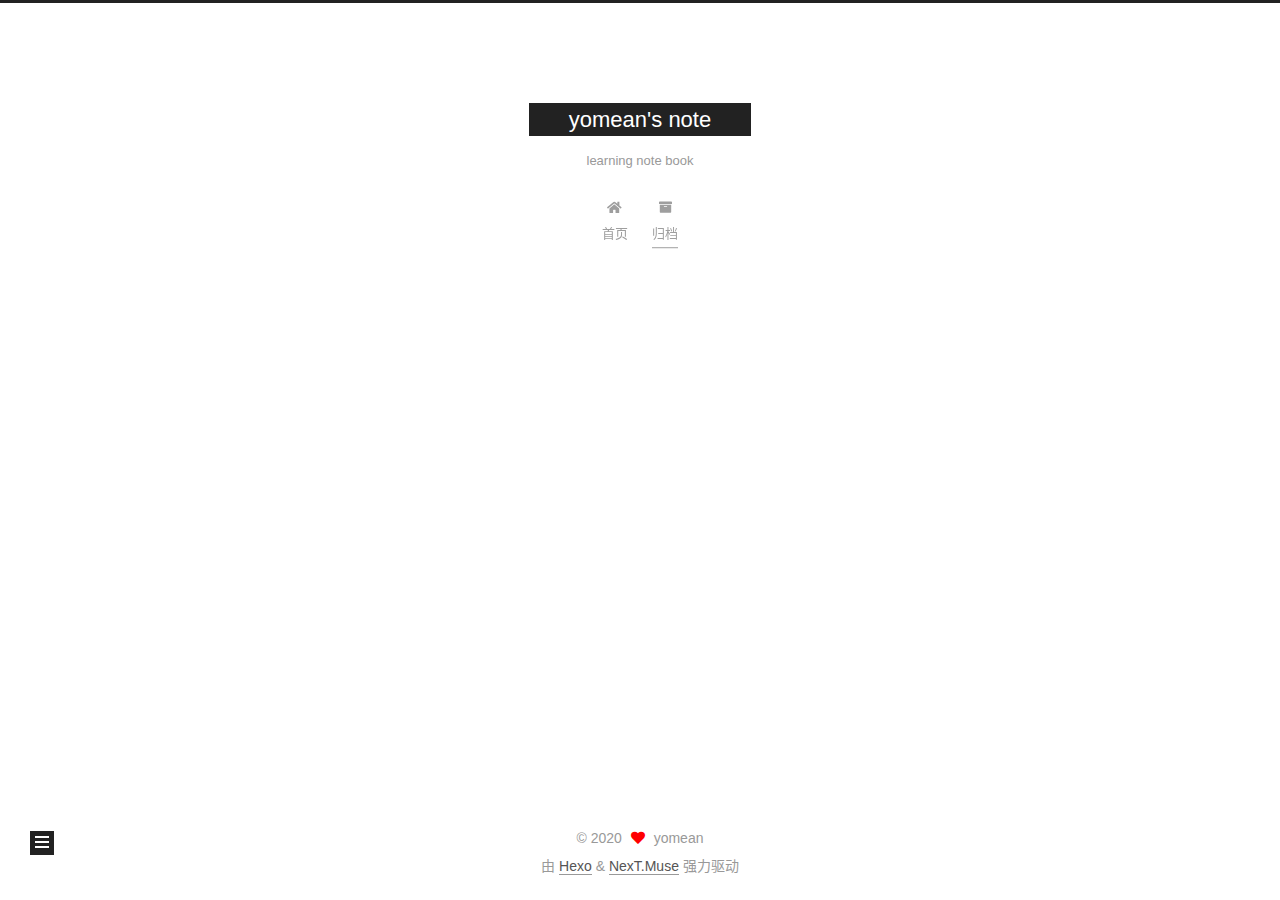
==== archives/index.html @ 5e6baf90 "Site updated: 2020-10-29 10:25:37" ====
<!DOCTYPE html>
<html lang="zh-CN">
<head>
  <meta charset="UTF-8">
<meta name="viewport" content="width=device-width, initial-scale=1, maximum-scale=2">
<meta name="theme-color" content="#222">
<meta name="generator" content="Hexo 5.2.0">
  <link rel="apple-touch-icon" sizes="180x180" href="/images/apple-touch-icon-next.png">
  <link rel="icon" type="image/png" sizes="32x32" href="/images/favicon-32x32-next.png">
  <link rel="icon" type="image/png" sizes="16x16" href="/images/favicon-16x16-next.png">
  <link rel="mask-icon" href="/images/logo.svg" color="#222">

<link rel="stylesheet" href="/css/main.css">


<link rel="stylesheet" href="/lib/font-awesome/css/all.min.css">

<script id="hexo-configurations">
    var NexT = window.NexT || {};
    var CONFIG = {"hostname":"example.com","root":"/","scheme":"Muse","version":"7.8.0","exturl":false,"sidebar":{"position":"left","display":"post","padding":18,"offset":12,"onmobile":false},"copycode":{"enable":false,"show_result":false,"style":null},"back2top":{"enable":true,"sidebar":false,"scrollpercent":false},"bookmark":{"enable":false,"color":"#222","save":"auto"},"fancybox":false,"mediumzoom":false,"lazyload":false,"pangu":false,"comments":{"style":"tabs","active":null,"storage":true,"lazyload":false,"nav":null},"algolia":{"hits":{"per_page":10},"labels":{"input_placeholder":"Search for Posts","hits_empty":"We didn't find any results for the search: ${query}","hits_stats":"${hits} results found in ${time} ms"}},"localsearch":{"enable":false,"trigger":"auto","top_n_per_article":1,"unescape":false,"preload":false},"motion":{"enable":true,"async":false,"transition":{"post_block":"fadeIn","post_header":"slideDownIn","post_body":"slideDownIn","coll_header":"slideLeftIn","sidebar":"slideUpIn"}}};
  </script>

  <meta name="description" content="recoding">
<meta property="og:type" content="website">
<meta property="og:title" content="yomean&#39;s note">
<meta property="og:url" content="http://example.com/archives/index.html">
<meta property="og:site_name" content="yomean&#39;s note">
<meta property="og:description" content="recoding">
<meta property="og:locale" content="zh_CN">
<meta property="article:author" content="yomean">
<meta property="article:tag" content="java,sql,javascript">
<meta name="twitter:card" content="summary">

<link rel="canonical" href="http://example.com/archives/">


<script id="page-configurations">
  // https://hexo.io/docs/variables.html
  CONFIG.page = {
    sidebar: "",
    isHome : false,
    isPost : false,
    lang   : 'zh-CN'
  };
</script>

  <title>归档 | yomean's note</title>
  






  <noscript>
  <style>
  .use-motion .brand,
  .use-motion .menu-item,
  .sidebar-inner,
  .use-motion .post-block,
  .use-motion .pagination,
  .use-motion .comments,
  .use-motion .post-header,
  .use-motion .post-body,
  .use-motion .collection-header { opacity: initial; }

  .use-motion .site-title,
  .use-motion .site-subtitle {
    opacity: initial;
    top: initial;
  }

  .use-motion .logo-line-before i { left: initial; }
  .use-motion .logo-line-after i { right: initial; }
  </style>
</noscript>

</head>

<body itemscope itemtype="http://schema.org/WebPage">
  <div class="container use-motion">
    <div class="headband"></div>

    <header class="header" itemscope itemtype="http://schema.org/WPHeader">
      <div class="header-inner"><div class="site-brand-container">
  <div class="site-nav-toggle">
    <div class="toggle" aria-label="切换导航栏">
      <span class="toggle-line toggle-line-first"></span>
      <span class="toggle-line toggle-line-middle"></span>
      <span class="toggle-line toggle-line-last"></span>
    </div>
  </div>

  <div class="site-meta">

    <a href="/" class="brand" rel="start">
      <span class="logo-line-before"><i></i></span>
      <h1 class="site-title">yomean's note</h1>
      <span class="logo-line-after"><i></i></span>
    </a>
      <p class="site-subtitle" itemprop="description">learning note book</p>
  </div>

  <div class="site-nav-right">
    <div class="toggle popup-trigger">
    </div>
  </div>
</div>




<nav class="site-nav">
  <ul id="menu" class="main-menu menu">
        <li class="menu-item menu-item-home">

    <a href="/" rel="section"><i class="fa fa-home fa-fw"></i>首页</a>

  </li>
        <li class="menu-item menu-item-archives">

    <a href="/archives/" rel="section"><i class="fa fa-archive fa-fw"></i>归档</a>

  </li>
  </ul>
</nav>




</div>
    </header>

    
  <div class="back-to-top">
    <i class="fa fa-arrow-up"></i>
    <span>0%</span>
  </div>


    <main class="main">
      <div class="main-inner">
        <div class="content-wrap">
          

          <div class="content archive">
            

  
  
  
  <div class="post-block">
    <div class="posts-collapse">
      <div class="collection-title">
        <span class="collection-header">嗯..! 目前共计 1 篇日志。 继续努力。</span>
      </div>

      
    <div class="collection-year">
      <span class="collection-header">2020</span>
    </div>

  <article itemscope itemtype="http://schema.org/Article">
    <header class="post-header">

      <div class="post-meta">
        <time itemprop="dateCreated"
              datetime="2020-10-29T10:00:12+08:00"
              content="2020-10-29">
          10-29
        </time>
      </div>

      <div class="post-title">
          <a class="post-title-link" href="/2020/10/29/hello-world/" itemprop="url">
            <span itemprop="name">Hello World</span>
          </a>
      </div>

    </header>
  </article>


    </div>
  </div>
  
  
  

  



          </div>
          

<script>
  window.addEventListener('tabs:register', () => {
    let { activeClass } = CONFIG.comments;
    if (CONFIG.comments.storage) {
      activeClass = localStorage.getItem('comments_active') || activeClass;
    }
    if (activeClass) {
      let activeTab = document.querySelector(`a[href="#comment-${activeClass}"]`);
      if (activeTab) {
        activeTab.click();
      }
    }
  });
  if (CONFIG.comments.storage) {
    window.addEventListener('tabs:click', event => {
      if (!event.target.matches('.tabs-comment .tab-content .tab-pane')) return;
      let commentClass = event.target.classList[1];
      localStorage.setItem('comments_active', commentClass);
    });
  }
</script>

        </div>
          
  
  <div class="toggle sidebar-toggle">
    <span class="toggle-line toggle-line-first"></span>
    <span class="toggle-line toggle-line-middle"></span>
    <span class="toggle-line toggle-line-last"></span>
  </div>

  <aside class="sidebar">
    <div class="sidebar-inner">

      <ul class="sidebar-nav motion-element">
        <li class="sidebar-nav-toc">
          文章目录
        </li>
        <li class="sidebar-nav-overview">
          站点概览
        </li>
      </ul>

      <!--noindex-->
      <div class="post-toc-wrap sidebar-panel">
      </div>
      <!--/noindex-->

      <div class="site-overview-wrap sidebar-panel">
        <div class="site-author motion-element" itemprop="author" itemscope itemtype="http://schema.org/Person">
  <p class="site-author-name" itemprop="name">yomean</p>
  <div class="site-description" itemprop="description">recoding</div>
</div>
<div class="site-state-wrap motion-element">
  <nav class="site-state">
      <div class="site-state-item site-state-posts">
          <a href="/archives/">
        
          <span class="site-state-item-count">1</span>
          <span class="site-state-item-name">日志</span>
        </a>
      </div>
  </nav>
</div>



      </div>

    </div>
  </aside>
  <div id="sidebar-dimmer"></div>


      </div>
    </main>

    <footer class="footer">
      <div class="footer-inner">
        

        

<div class="copyright">
  
  &copy; 
  <span itemprop="copyrightYear">2020</span>
  <span class="with-love">
    <i class="fa fa-heart"></i>
  </span>
  <span class="author" itemprop="copyrightHolder">yomean</span>
</div>
  <div class="powered-by">由 <a href="https://hexo.io/" class="theme-link" rel="noopener" target="_blank">Hexo</a> & <a href="https://muse.theme-next.org/" class="theme-link" rel="noopener" target="_blank">NexT.Muse</a> 强力驱动
  </div>

        








      </div>
    </footer>
  </div>

  
  <script src="/lib/anime.min.js"></script>
  <script src="/lib/velocity/velocity.min.js"></script>
  <script src="/lib/velocity/velocity.ui.min.js"></script>

<script src="/js/utils.js"></script>

<script src="/js/motion.js"></script>


<script src="/js/schemes/muse.js"></script>


<script src="/js/next-boot.js"></script>




  















  

  

</body>
</html>
---- css/main.css ----
:root {
  --body-bg-color: #fff;
  --content-bg-color: #fff;
  --card-bg-color: #f5f5f5;
  --text-color: #555;
  --blockquote-color: #666;
  --link-color: #555;
  --link-hover-color: #222;
  --brand-color: #fff;
  --brand-hover-color: #fff;
  --table-row-odd-bg-color: #f9f9f9;
  --table-row-hover-bg-color: #f5f5f5;
  --menu-item-bg-color: #f5f5f5;
  --btn-default-bg: #222;
  --btn-default-color: #fff;
  --btn-default-border-color: #222;
  --btn-default-hover-bg: #fff;
  --btn-default-hover-color: #222;
  --btn-default-hover-border-color: #222;
}
html {
  line-height: 1.15; /* 1 */
  -webkit-text-size-adjust: 100%; /* 2 */
}
body {
  margin: 0;
}
main {
  display: block;
}
h1 {
  font-size: 2em;
  margin: 0.67em 0;
}
hr {
  box-sizing: content-box; /* 1 */
  height: 0; /* 1 */
  overflow: visible; /* 2 */
}
pre {
  font-family: monospace, monospace; /* 1 */
  font-size: 1em; /* 2 */
}
a {
  background: transparent;
}
abbr[title] {
  border-bottom: none; /* 1 */
  text-decoration: underline; /* 2 */
  text-decoration: underline dotted; /* 2 */
}
b,
strong {
  font-weight: bolder;
}
code,
kbd,
samp {
  font-family: monospace, monospace; /* 1 */
  font-size: 1em; /* 2 */
}
small {
  font-size: 80%;
}
sub,
sup {
  font-size: 75%;
  line-height: 0;
  position: relative;
  vertical-align: baseline;
}
sub {
  bottom: -0.25em;
}
sup {
  top: -0.5em;
}
img {
  border-style: none;
}
button,
input,
optgroup,
select,
textarea {
  font-family: inherit; /* 1 */
  font-size: 100%; /* 1 */
  line-height: 1.15; /* 1 */
  margin: 0; /* 2 */
}
button,
input {
/* 1 */
  overflow: visible;
}
button,
select {
/* 1 */
  text-transform: none;
}
button,
[type='button'],
[type='reset'],
[type='submit'] {
  -webkit-appearance: button;
}
button::-moz-focus-inner,
[type='button']::-moz-focus-inner,
[type='reset']::-moz-focus-inner,
[type='submit']::-moz-focus-inner {
  border-style: none;
  padding: 0;
}
button:-moz-focusring,
[type='button']:-moz-focusring,
[type='reset']:-moz-focusring,
[type='submit']:-moz-focusring {
  outline: 1px dotted ButtonText;
}
fieldset {
  padding: 0.35em 0.75em 0.625em;
}
legend {
  box-sizing: border-box; /* 1 */
  color: inherit; /* 2 */
  display: table; /* 1 */
  max-width: 100%; /* 1 */
  padding: 0; /* 3 */
  white-space: normal; /* 1 */
}
progress {
  vertical-align: baseline;
}
textarea {
  overflow: auto;
}
[type='checkbox'],
[type='radio'] {
  box-sizing: border-box; /* 1 */
  padding: 0; /* 2 */
}
[type='number']::-webkit-inner-spin-button,
[type='number']::-webkit-outer-spin-button {
  height: auto;
}
[type='search'] {
  outline-offset: -2px; /* 2 */
  -webkit-appearance: textfield; /* 1 */
}
[type='search']::-webkit-search-decoration {
  -webkit-appearance: none;
}
::-webkit-file-upload-button {
  font: inherit; /* 2 */
  -webkit-appearance: button; /* 1 */
}
details {
  display: block;
}
summary {
  display: list-item;
}
template {
  display: none;
}
[hidden] {
  display: none;
}
::selection {
  background: #262a30;
  color: #eee;
}
html,
body {
  height: 100%;
}
body {
  background: var(--body-bg-color);
  color: var(--text-color);
  font-family: 'Lato', "PingFang SC", "Microsoft YaHei", sans-serif;
  font-size: 1em;
  line-height: 2;
}
@media (max-width: 991px) {
  body {
    padding-left: 0 !important;
    padding-right: 0 !important;
  }
}
h1,
h2,
h3,
h4,
h5,
h6 {
  font-family: 'Lato', "PingFang SC", "Microsoft YaHei", sans-serif;
  font-weight: bold;
  line-height: 1.5;
  margin: 20px 0 15px;
}
h1 {
  font-size: 1.5em;
}
h2 {
  font-size: 1.375em;
}
h3 {
  font-size: 1.25em;
}
h4 {
  font-size: 1.125em;
}
h5 {
  font-size: 1em;
}
h6 {
  font-size: 0.875em;
}
p {
  margin: 0 0 20px 0;
}
a,
span.exturl {
  border-bottom: 1px solid #999;
  color: var(--link-color);
  outline: 0;
  text-decoration: none;
  overflow-wrap: break-word;
  word-wrap: break-word;
  cursor: pointer;
}
a:hover,
span.exturl:hover {
  border-bottom-color: var(--link-hover-color);
  color: var(--link-hover-color);
}
iframe,
img,
video {
  display: block;
  margin-left: auto;
  margin-right: auto;
  max-width: 100%;
}
hr {
  background-image: repeating-linear-gradient(-45deg, #ddd, #ddd 4px, transparent 4px, transparent 8px);
  border: 0;
  height: 3px;
  margin: 40px 0;
}
blockquote {
  border-left: 4px solid #ddd;
  color: var(--blockquote-color);
  margin: 0;
  padding: 0 15px;
}
blockquote cite::before {
  content: '-';
  padding: 0 5px;
}
dt {
  font-weight: bold;
}
dd {
  margin: 0;
  padding: 0;
}
kbd {
  background-color: #f5f5f5;
  background-image: linear-gradient(#eee, #fff, #eee);
  border: 1px solid #ccc;
  border-radius: 0.2em;
  box-shadow: 0.1em 0.1em 0.2em rgba(0,0,0,0.1);
  color: #555;
  font-family: inherit;
  padding: 0.1em 0.3em;
  white-space: nowrap;
}
.table-container {
  overflow: auto;
}
table {
  border-collapse: collapse;
  border-spacing: 0;
  font-size: 0.875em;
  margin: 0 0 20px 0;
  width: 100%;
}
tbody tr:nth-of-type(odd) {
  background: var(--table-row-odd-bg-color);
}
tbody tr:hover {
  background: var(--table-row-hover-bg-color);
}
caption,
th,
td {
  font-weight: normal;
  padding: 8px;
  vertical-align: middle;
}
th,
td {
  border: 1px solid #ddd;
  border-bottom: 3px solid #ddd;
}
th {
  font-weight: 700;
  padding-bottom: 10px;
}
td {
  border-bottom-width: 1px;
}
.btn {
  background: var(--btn-default-bg);
  border: 2px solid var(--btn-default-border-color);
  border-radius: 0;
  color: var(--btn-default-color);
  display: inline-block;
  font-size: 0.875em;
  line-height: 2;
  padding: 0 20px;
  text-decoration: none;
  transition-property: background-color;
  transition-delay: 0s;
  transition-duration: 0.2s;
  transition-timing-function: ease-in-out;
}
.btn:hover {
  background: var(--btn-default-hover-bg);
  border-color: var(--btn-default-hover-border-color);
  color: var(--btn-default-hover-color);
}
.btn + .btn {
  margin: 0 0 8px 8px;
}
.btn .fa-fw {
  text-align: left;
  width: 1.285714285714286em;
}
.toggle {
  line-height: 0;
}
.toggle .toggle-line {
  background: #fff;
  display: inline-block;
  height: 2px;
  left: 0;
  position: relative;
  top: 0;
  transition: all 0.4s;
  vertical-align: top;
  width: 100%;
}
.toggle .toggle-line:not(:first-child) {
  margin-top: 3px;
}
.toggle.toggle-arrow .toggle-line-first {
  left: 50%;
  top: 2px;
  transform: rotate(45deg);
  width: 50%;
}
.toggle.toggle-arrow .toggle-line-middle {
  left: 2px;
  width: 90%;
}
.toggle.toggle-arrow .toggle-line-last {
  left: 50%;
  top: -2px;
  transform: rotate(-45deg);
  width: 50%;
}
.toggle.toggle-close .toggle-line-first {
  transform: rotate(-45deg);
  top: 5px;
}
.toggle.toggle-close .toggle-line-middle {
  opacity: 0;
}
.toggle.toggle-close .toggle-line-last {
  transform: rotate(45deg);
  top: -5px;
}
.highlight,
pre {
  background: #f7f7f7;
  color: #4d4d4c;
  line-height: 1.6;
  margin: 0 auto 20px;
}
pre,
code {
  font-family: consolas, Menlo, monospace, "PingFang SC", "Microsoft YaHei";
}
code {
  background: #eee;
  border-radius: 3px;
  color: #555;
  padding: 2px 4px;
  overflow-wrap: break-word;
  word-wrap: break-word;
}
.highlight *::selection {
  background: #d6d6d6;
}
.highlight pre {
  border: 0;
  margin: 0;
  padding: 10px 0;
}
.highlight table {
  border: 0;
  margin: 0;
  width: auto;
}
.highlight td {
  border: 0;
  padding: 0;
}
.highlight figcaption {
  background: #eff2f3;
  color: #4d4d4c;
  display: flex;
  font-size: 0.875em;
  justify-content: space-between;
  line-height: 1.2;
  padding: 0.5em;
}
.highlight figcaption a {
  color: #4d4d4c;
}
.highlight figcaption a:hover {
  border-bottom-color: #4d4d4c;
}
.highlight .gutter {
  -moz-user-select: none;
  -ms-user-select: none;
  -webkit-user-select: none;
  user-select: none;
}
.highlight .gutter pre {
  background: #eff2f3;
  color: #869194;
  padding-left: 10px;
  padding-right: 10px;
  text-align: right;
}
.highlight .code pre {
  background: #f7f7f7;
  padding-left: 10px;
  width: 100%;
}
.gist table {
  width: auto;
}
.gist table td {
  border: 0;
}
pre {
  overflow: auto;
  padding: 10px;
}
pre code {
  background: none;
  color: #4d4d4c;
  font-size: 0.875em;
  padding: 0;
  text-shadow: none;
}
pre .deletion {
  background: #fdd;
}
pre .addition {
  background: #dfd;
}
pre .meta {
  color: #eab700;
  -moz-user-select: none;
  -ms-user-select: none;
  -webkit-user-select: none;
  user-select: none;
}
pre .comment {
  color: #8e908c;
}
pre .variable,
pre .attribute,
pre .tag,
pre .name,
pre .regexp,
pre .ruby .constant,
pre .xml .tag .title,
pre .xml .pi,
pre .xml .doctype,
pre .html .doctype,
pre .css .id,
pre .css .class,
pre .css .pseudo {
  color: #c82829;
}
pre .number,
pre .preprocessor,
pre .built_in,
pre .builtin-name,
pre .literal,
pre .params,
pre .constant,
pre .command {
  color: #f5871f;
}
pre .ruby .class .title,
pre .css .rules .attribute,
pre .string,
pre .symbol,
pre .value,
pre .inheritance,
pre .header,
pre .ruby .symbol,
pre .xml .cdata,
pre .special,
pre .formula {
  color: #718c00;
}
pre .title,
pre .css .hexcolor {
  color: #3e999f;
}
pre .function,
pre .python .decorator,
pre .python .title,
pre .ruby .function .title,
pre .ruby .title .keyword,
pre .perl .sub,
pre .javascript .title,
pre .coffeescript .title {
  color: #4271ae;
}
pre .keyword,
pre .javascript .function {
  color: #8959a8;
}
.blockquote-center {
  border-left: none;
  margin: 40px 0;
  padding: 0;
  position: relative;
  text-align: center;
}
.blockquote-center .fa {
  display: block;
  opacity: 0.6;
  position: absolute;
  width: 100%;
}
.blockquote-center .fa-quote-left {
  border-top: 1px solid #ccc;
  text-align: left;
  top: -20px;
}
.blockquote-center .fa-quote-right {
  border-bottom: 1px solid #ccc;
  text-align: right;
  bottom: -20px;
}
.blockquote-center p,
.blockquote-center div {
  text-align: center;
}
.post-body .group-picture img {
  margin: 0 auto;
  padding: 0 3px;
}
.group-picture-row {
  margin-bottom: 6px;
  overflow: hidden;
}
.group-picture-column {
  float: left;
  margin-bottom: 10px;
}
.post-body .label {
  color: #555;
  display: inline;
  padding: 0 2px;
}
.post-body .label.default {
  background: #f0f0f0;
}
.post-body .label.primary {
  background: #efe6f7;
}
.post-body .label.info {
  background: #e5f2f8;
}
.post-body .label.success {
  background: #e7f4e9;
}
.post-body .label.warning {
  background: #fcf6e1;
}
.post-body .label.danger {
  background: #fae8eb;
}
.post-body .tabs {
  margin-bottom: 20px;
}
.post-body .tabs,
.tabs-comment {
  display: block;
  padding-top: 10px;
  position: relative;
}
.post-body .tabs ul.nav-tabs,
.tabs-comment ul.nav-tabs {
  display: flex;
  flex-wrap: wrap;
  margin: 0;
  margin-bottom: -1px;
  padding: 0;
}
@media (max-width: 413px) {
  .post-body .tabs ul.nav-tabs,
  .tabs-comment ul.nav-tabs {
    display: block;
    margin-bottom: 5px;
  }
}
.post-body .tabs ul.nav-tabs li.tab,
.tabs-comment ul.nav-tabs li.tab {
  border-bottom: 1px solid #ddd;
  border-left: 1px solid transparent;
  border-right: 1px solid transparent;
  border-top: 3px solid transparent;
  flex-grow: 1;
  list-style-type: none;
  border-radius: 0 0 0 0;
}
@media (max-width: 413px) {
  .post-body .tabs ul.nav-tabs li.tab,
  .tabs-comment ul.nav-tabs li.tab {
    border-bottom: 1px solid transparent;
    border-left: 3px solid transparent;
    border-right: 1px solid transparent;
    border-top: 1px solid transparent;
  }
}
@media (max-width: 413px) {
  .post-body .tabs ul.nav-tabs li.tab,
  .tabs-comment ul.nav-tabs li.tab {
    border-radius: 0;
  }
}
.post-body .tabs ul.nav-tabs li.tab a,
.tabs-comment ul.nav-tabs li.tab a {
  border-bottom: initial;
  display: block;
  line-height: 1.8;
  outline: 0;
  padding: 0.25em 0.75em;
  text-align: center;
  transition-delay: 0s;
  transition-duration: 0.2s;
  transition-timing-function: ease-out;
}
.post-body .tabs ul.nav-tabs li.tab a i,
.tabs-comment ul.nav-tabs li.tab a i {
  width: 1.285714285714286em;
}
.post-body .tabs ul.nav-tabs li.tab.active,
.tabs-comment ul.nav-tabs li.tab.active {
  border-bottom: 1px solid transparent;
  border-left: 1px solid #ddd;
  border-right: 1px solid #ddd;
  border-top: 3px solid #fc6423;
}
@media (max-width: 413px) {
  .post-body .tabs ul.nav-tabs li.tab.active,
  .tabs-comment ul.nav-tabs li.tab.active {
    border-bottom: 1px solid #ddd;
    border-left: 3px solid #fc6423;
    border-right: 1px solid #ddd;
    border-top: 1px solid #ddd;
  }
}
.post-body .tabs ul.nav-tabs li.tab.active a,
.tabs-comment ul.nav-tabs li.tab.active a {
  color: var(--link-color);
  cursor: default;
}
.post-body .tabs .tab-content .tab-pane,
.tabs-comment .tab-content .tab-pane {
  border: 1px solid #ddd;
  border-top: 0;
  padding: 20px 20px 0 20px;
  border-radius: 0;
}
.post-body .tabs .tab-content .tab-pane:not(.active),
.tabs-comment .tab-content .tab-pane:not(.active) {
  display: none;
}
.post-body .tabs .tab-content .tab-pane.active,
.tabs-comment .tab-content .tab-pane.active {
  display: block;
}
.post-body .tabs .tab-content .tab-pane.active:nth-of-type(1),
.tabs-comment .tab-content .tab-pane.active:nth-of-type(1) {
  border-radius: 0 0 0 0;
}
@media (max-width: 413px) {
  .post-body .tabs .tab-content .tab-pane.active:nth-of-type(1),
  .tabs-comment .tab-content .tab-pane.active:nth-of-type(1) {
    border-radius: 0;
  }
}
.post-body .note {
  border-radius: 3px;
  margin-bottom: 20px;
  padding: 1em;
  position: relative;
  border: 1px solid #eee;
  border-left-width: 5px;
}
.post-body .note h2,
.post-body .note h3,
.post-body .note h4,
.post-body .note h5,
.post-body .note h6 {
  margin-top: 0;
  border-bottom: initial;
  margin-bottom: 0;
  padding-top: 0;
}
.post-body .note p:first-child,
.post-body .note ul:first-child,
.post-body .note ol:first-child,
.post-body .note table:first-child,
.post-body .note pre:first-child,
.post-body .note blockquote:first-child,
.post-body .note img:first-child {
  margin-top: 0;
}
.post-body .note p:last-child,
.post-body .note ul:last-child,
.post-body .note ol:last-child,
.post-body .note table:last-child,
.post-body .note pre:last-child,
.post-body .note blockquote:last-child,
.post-body .note img:last-child {
  margin-bottom: 0;
}
.post-body .note.default {
  border-left-color: #777;
}
.post-body .note.default h2,
.post-body .note.default h3,
.post-body .note.default h4,
.post-body .note.default h5,
.post-body .note.default h6 {
  color: #777;
}
.post-body .note.primary {
  border-left-color: #6f42c1;
}
.post-body .note.primary h2,
.post-body .note.primary h3,
.post-body .note.primary h4,
.post-body .note.primary h5,
.post-body .note.primary h6 {
  color: #6f42c1;
}
.post-body .note.info {
  border-left-color: #428bca;
}
.post-body .note.info h2,
.post-body .note.info h3,
.post-body .note.info h4,
.post-body .note.info h5,
.post-body .note.info h6 {
  color: #428bca;
}
.post-body .note.success {
  border-left-color: #5cb85c;
}
.post-body .note.success h2,
.post-body .note.success h3,
.post-body .note.success h4,
.post-body .note.success h5,
.post-body .note.success h6 {
  color: #5cb85c;
}
.post-body .note.warning {
  border-left-color: #f0ad4e;
}
.post-body .note.warning h2,
.post-body .note.warning h3,
.post-body .note.warning h4,
.post-body .note.warning h5,
.post-body .note.warning h6 {
  color: #f0ad4e;
}
.post-body .note.danger {
  border-left-color: #d9534f;
}
.post-body .note.danger h2,
.post-body .note.danger h3,
.post-body .note.danger h4,
.post-body .note.danger h5,
.post-body .note.danger h6 {
  color: #d9534f;
}
.pagination .prev,
.pagination .next,
.pagination .page-number,
.pagination .space {
  display: inline-block;
  margin: 0 10px;
  padding: 0 11px;
  position: relative;
  top: -1px;
}
@media (max-width: 767px) {
  .pagination .prev,
  .pagination .next,
  .pagination .page-number,
  .pagination .space {
    margin: 0 5px;
  }
}
.pagination {
  border-top: 1px solid #eee;
  margin: 120px 0 0;
  text-align: center;
}
.pagination .prev,
.pagination .next,
.pagination .page-number {
  border-bottom: 0;
  border-top: 1px solid #eee;
  transition-property: border-color;
  transition-delay: 0s;
  transition-duration: 0.2s;
  transition-timing-function: ease-in-out;
}
.pagination .prev:hover,
.pagination .next:hover,
.pagination .page-number:hover {
  border-top-color: #222;
}
.pagination .space {
  margin: 0;
  padding: 0;
}
.pagination .prev {
  margin-left: 0;
}
.pagination .next {
  margin-right: 0;
}
.pagination .page-number.current {
  background: #ccc;
  border-top-color: #ccc;
  color: #fff;
}
@media (max-width: 767px) {
  .pagination {
    border-top: none;
  }
  .pagination .prev,
  .pagination .next,
  .pagination .page-number {
    border-bottom: 1px solid #eee;
    border-top: 0;
    margin-bottom: 10px;
    padding: 0 10px;
  }
  .pagination .prev:hover,
  .pagination .next:hover,
  .pagination .page-number:hover {
    border-bottom-color: #222;
  }
}
.comments {
  margin-top: 60px;
  overflow: hidden;
}
.comment-button-group {
  display: flex;
  flex-wrap: wrap-reverse;
  justify-content: center;
  margin: 1em 0;
}
.comment-button-group .comment-button {
  margin: 0.1em 0.2em;
}
.comment-button-group .comment-button.active {
  background: var(--btn-default-hover-bg);
  border-color: var(--btn-default-hover-border-color);
  color: var(--btn-default-hover-color);
}
.comment-position {
  display: none;
}
.comment-position.active {
  display: block;
}
.tabs-comment {
  background: var(--content-bg-color);
  margin-top: 4em;
  padding-top: 0;
}
.tabs-comment .comments {
  border: 0;
  box-shadow: none;
  margin-top: 0;
  padding-top: 0;
}
.container {
  min-height: 100%;
  position: relative;
}
.main-inner {
  margin: 0 auto;
  width: 700px;
}
@media (min-width: 1200px) {
  .main-inner {
    width: 800px;
  }
}
@media (min-width: 1600px) {
  .main-inner {
    width: 900px;
  }
}
@media (max-width: 767px) {
  .content-wrap {
    padding: 0 20px;
  }
}
.header {
  background: transparent;
}
.header-inner {
  margin: 0 auto;
  width: 700px;
}
@media (min-width: 1200px) {
  .header-inner {
    width: 800px;
  }
}
@media (min-width: 1600px) {
  .header-inner {
    width: 900px;
  }
}
.site-brand-container {
  display: flex;
  flex-shrink: 0;
  padding: 0 10px;
}
.headband {
  background: #222;
  height: 3px;
}
.site-meta {
  flex-grow: 1;
  text-align: center;
}
@media (max-width: 767px) {
  .site-meta {
    text-align: center;
  }
}
.brand {
  border-bottom: none;
  color: var(--brand-color);
  display: inline-block;
  line-height: 1.375em;
  padding: 0 40px;
  position: relative;
}
.brand:hover {
  color: var(--brand-hover-color);
}
.site-title {
  font-family: 'Lato', "PingFang SC", "Microsoft YaHei", sans-serif;
  font-size: 1.375em;
  font-weight: normal;
  margin: 0;
}
.site-subtitle {
  color: #999;
  font-size: 0.8125em;
  margin: 10px 0;
}
.use-motion .brand {
  opacity: 0;
}
.use-motion .site-title,
.use-motion .site-subtitle,
.use-motion .custom-logo-image {
  opacity: 0;
  position: relative;
  top: -10px;
}
.site-nav-toggle,
.site-nav-right {
  display: none;
}
@media (max-width: 767px) {
  .site-nav-toggle,
  .site-nav-right {
    display: flex;
    flex-direction: column;
    justify-content: center;
  }
}
.site-nav-toggle .toggle,
.site-nav-right .toggle {
  color: var(--text-color);
  padding: 10px;
  width: 22px;
}
.site-nav-toggle .toggle .toggle-line,
.site-nav-right .toggle .toggle-line {
  background: var(--text-color);
  border-radius: 1px;
}
.site-nav {
  display: block;
}
@media (max-width: 767px) {
  .site-nav {
    clear: both;
    display: none;
  }
}
.site-nav.site-nav-on {
  display: block;
}
.menu {
  margin-top: 20px;
  padding-left: 0;
  text-align: center;
}
.menu-item {
  display: inline-block;
  list-style: none;
  margin: 0 10px;
}
@media (max-width: 767px) {
  .menu-item {
    display: block;
    margin-top: 10px;
  }
  .menu-item.menu-item-search {
    display: none;
  }
}
.menu-item a,
.menu-item span.exturl {
  border-bottom: 0;
  display: block;
  font-size: 0.8125em;
  transition-property: border-color;
  transition-delay: 0s;
  transition-duration: 0.2s;
  transition-timing-function: ease-in-out;
}
@media (hover: none) {
  .menu-item a:hover,
  .menu-item span.exturl:hover {
    border-bottom-color: transparent !important;
  }
}
.menu-item .fa,
.menu-item .fab,
.menu-item .far,
.menu-item .fas {
  margin-right: 8px;
}
.menu-item .badge {
  display: inline-block;
  font-weight: bold;
  line-height: 1;
  margin-left: 0.35em;
  margin-top: 0.35em;
  text-align: center;
  white-space: nowrap;
}
@media (max-width: 767px) {
  .menu-item .badge {
    float: right;
    margin-left: 0;
  }
}
.menu-item-active a,
.menu .menu-item a:hover,
.menu .menu-item span.exturl:hover {
  background: var(--menu-item-bg-color);
}
.use-motion .menu-item {
  opacity: 0;
}
.sidebar {
  background: #222;
  bottom: 0;
  box-shadow: inset 0 2px 6px #000;
  position: fixed;
  top: 0;
}
@media (max-width: 991px) {
  .sidebar {
    display: none;
  }
}
.sidebar-inner {
  color: #999;
  padding: 18px 10px;
  text-align: center;
}
.cc-license {
  margin-top: 10px;
  text-align: center;
}
.cc-license .cc-opacity {
  border-bottom: none;
  opacity: 0.7;
}
.cc-license .cc-opacity:hover {
  opacity: 0.9;
}
.cc-license img {
  display: inline-block;
}
.site-author-image {
  border: 2px solid #333;
  display: block;
  margin: 0 auto;
  max-width: 96px;
  padding: 2px;
}
.site-author-name {
  color: #f5f5f5;
  font-weight: normal;
  margin: 5px 0 0;
  text-align: center;
}
.site-description {
  color: #999;
  font-size: 1em;
  margin-top: 5px;
  text-align: center;
}
.links-of-author {
  margin-top: 15px;
}
.links-of-author a,
.links-of-author span.exturl {
  border-bottom-color: #555;
  display: inline-block;
  font-size: 0.8125em;
  margin-bottom: 10px;
  margin-right: 10px;
  vertical-align: middle;
}
.links-of-author a::before,
.links-of-author span.exturl::before {
  background: #94deb0;
  border-radius: 50%;
  content: ' ';
  display: inline-block;
  height: 4px;
  margin-right: 3px;
  vertical-align: middle;
  width: 4px;
}
.sidebar-button {
  margin-top: 15px;
}
.sidebar-button a {
  border: 1px solid #fc6423;
  border-radius: 4px;
  color: #fc6423;
  display: inline-block;
  padding: 0 15px;
}
.sidebar-button a .fa,
.sidebar-button a .fab,
.sidebar-button a .far,
.sidebar-button a .fas {
  margin-right: 5px;
}
.sidebar-button a:hover {
  background: #fc6423;
  border: 1px solid #fc6423;
  color: #fff;
}
.sidebar-button a:hover .fa,
.sidebar-button a:hover .fab,
.sidebar-button a:hover .far,
.sidebar-button a:hover .fas {
  color: #fff;
}
.links-of-blogroll {
  font-size: 0.8125em;
  margin-top: 10px;
}
.links-of-blogroll-title {
  font-size: 0.875em;
  font-weight: 600;
  margin-top: 0;
}
.links-of-blogroll-list {
  list-style: none;
  margin: 0;
  padding: 0;
}
#sidebar-dimmer {
  display: none;
}
@media (max-width: 767px) {
  #sidebar-dimmer {
    background: #000;
    display: block;
    height: 100%;
    left: 100%;
    opacity: 0;
    position: fixed;
    top: 0;
    width: 100%;
    z-index: 1100;
  }
  .sidebar-active + #sidebar-dimmer {
    opacity: 0.7;
    transform: translateX(-100%);
    transition: opacity 0.5s;
  }
}
.sidebar-nav {
  margin: 0;
  padding-bottom: 20px;
  padding-left: 0;
}
.sidebar-nav li {
  border-bottom: 1px solid transparent;
  color: #666;
  cursor: pointer;
  display: inline-block;
  font-size: 0.875em;
}
.sidebar-nav li.sidebar-nav-overview {
  margin-left: 10px;
}
.sidebar-nav li:hover {
  color: #f5f5f5;
}
.sidebar-nav .sidebar-nav-active {
  border-bottom-color: #87daff;
  color: #87daff;
}
.sidebar-nav .sidebar-nav-active:hover {
  color: #87daff;
}
.sidebar-panel {
  display: none;
  overflow-x: hidden;
  overflow-y: auto;
}
.sidebar-panel-active {
  display: block;
}
.sidebar-toggle {
  background: #222;
  bottom: 45px;
  cursor: pointer;
  height: 14px;
  left: 30px;
  padding: 5px;
  position: fixed;
  width: 14px;
  z-index: 1300;
}
@media (max-width: 991px) {
  .sidebar-toggle {
    left: 20px;
    opacity: 0.8;
    display: none;
  }
}
.sidebar-toggle:hover .toggle-line {
  background: #87daff;
}
.post-toc {
  font-size: 0.875em;
}
.post-toc ol {
  list-style: none;
  margin: 0;
  padding: 0 2px 5px 10px;
  text-align: left;
}
.post-toc ol > ol {
  padding-left: 0;
}
.post-toc ol a {
  transition-property: all;
  transition-delay: 0s;
  transition-duration: 0.2s;
  transition-timing-function: ease-in-out;
}
.post-toc .nav-item {
  line-height: 1.8;
  overflow: hidden;
  text-overflow: ellipsis;
  white-space: nowrap;
}
.post-toc .nav .nav-child {
  display: none;
}
.post-toc .nav .active > .nav-child {
  display: block;
}
.post-toc .nav .active-current > .nav-child {
  display: block;
}
.post-toc .nav .active-current > .nav-child > .nav-item {
  display: block;
}
.post-toc .nav .active > a {
  border-bottom-color: #87daff;
  color: #87daff;
}
.post-toc .nav .active-current > a {
  color: #87daff;
}
.post-toc .nav .active-current > a:hover {
  color: #87daff;
}
.site-state {
  display: flex;
  justify-content: center;
  line-height: 1.4;
  margin-top: 10px;
  overflow: hidden;
  text-align: center;
  white-space: nowrap;
}
.site-state-item {
  padding: 0 15px;
}
.site-state-item:not(:first-child) {
  border-left: 1px solid #333;
}
.site-state-item a {
  border-bottom: none;
}
.site-state-item-count {
  display: block;
  font-size: 1.25em;
  font-weight: 600;
  text-align: center;
}
.site-state-item-name {
  color: inherit;
  font-size: 0.875em;
}
.footer {
  color: #999;
  font-size: 0.875em;
  padding: 20px 0;
}
.footer.footer-fixed {
  bottom: 0;
  left: 0;
  position: absolute;
  right: 0;
}
.footer-inner {
  box-sizing: border-box;
  margin: 0 auto;
  text-align: center;
  width: 700px;
}
@media (min-width: 1200px) {
  .footer-inner {
    width: 800px;
  }
}
@media (min-width: 1600px) {
  .footer-inner {
    width: 900px;
  }
}
.languages {
  display: inline-block;
  font-size: 1.125em;
  position: relative;
}
.languages .lang-select-label span {
  margin: 0 0.5em;
}
.languages .lang-select {
  height: 100%;
  left: 0;
  opacity: 0;
  position: absolute;
  top: 0;
  width: 100%;
}
.with-love {
  color: #ff0000;
  display: inline-block;
  margin: 0 5px;
}
.powered-by,
.theme-info {
  display: inline-block;
}
@-moz-keyframes iconAnimate {
  0%, 100% {
    transform: scale(1);
  }
  10%, 30% {
    transform: scale(0.9);
  }
  20%, 40%, 60%, 80% {
    transform: scale(1.1);
  }
  50%, 70% {
    transform: scale(1.1);
  }
}
@-webkit-keyframes iconAnimate {
  0%, 100% {
    transform: scale(1);
  }
  10%, 30% {
    transform: scale(0.9);
  }
  20%, 40%, 60%, 80% {
    transform: scale(1.1);
  }
  50%, 70% {
    transform: scale(1.1);
  }
}
@-o-keyframes iconAnimate {
  0%, 100% {
    transform: scale(1);
  }
  10%, 30% {
    transform: scale(0.9);
  }
  20%, 40%, 60%, 80% {
    transform: scale(1.1);
  }
  50%, 70% {
    transform: scale(1.1);
  }
}
@keyframes iconAnimate {
  0%, 100% {
    transform: scale(1);
  }
  10%, 30% {
    transform: scale(0.9);
  }
  20%, 40%, 60%, 80% {
    transform: scale(1.1);
  }
  50%, 70% {
    transform: scale(1.1);
  }
}
.back-to-top {
  font-size: 12px;
  text-align: center;
  transition-delay: 0s;
  transition-duration: 0.2s;
  transition-timing-function: ease-in-out;
}
.back-to-top {
  background: #222;
  bottom: -100px;
  box-sizing: border-box;
  color: #fff;
  cursor: pointer;
  left: 30px;
  opacity: 1;
  padding: 0 6px;
  position: fixed;
  transition-property: bottom;
  z-index: 1300;
  width: 24px;
}
.back-to-top span {
  display: none;
}
.back-to-top:hover {
  color: #87daff;
}
.back-to-top.back-to-top-on {
  bottom: 19px;
}
@media (max-width: 991px) {
  .back-to-top {
    left: 20px;
    opacity: 0.8;
  }
}
.post-body {
  font-family: 'Lato', "PingFang SC", "Microsoft YaHei", sans-serif;
  overflow-wrap: break-word;
  word-wrap: break-word;
}
@media (min-width: 1200px) {
  .post-body {
    font-size: 1.125em;
  }
}
.post-body .exturl .fa {
  font-size: 0.875em;
  margin-left: 4px;
}
.post-body .image-caption,
.post-body .figure .caption {
  color: #999;
  font-size: 0.875em;
  font-weight: bold;
  line-height: 1;
  margin: -20px auto 15px;
  text-align: center;
}
.post-sticky-flag {
  display: inline-block;
  transform: rotate(30deg);
}
.post-button {
  margin-top: 40px;
  text-align: center;
}
.use-motion .post-block,
.use-motion .pagination,
.use-motion .comments {
  opacity: 0;
}
.use-motion .post-header {
  opacity: 0;
}
.use-motion .post-body {
  opacity: 0;
}
.use-motion .collection-header {
  opacity: 0;
}
.posts-collapse {
  margin-left: 35px;
  position: relative;
}
@media (max-width: 767px) {
  .posts-collapse {
    margin-left: 0px;
    margin-right: 0px;
  }
}
.posts-collapse .collection-title {
  font-size: 1.125em;
  position: relative;
}
.posts-collapse .collection-title::before {
  background: #999;
  border: 1px solid #fff;
  border-radius: 50%;
  content: ' ';
  height: 10px;
  left: 0;
  margin-left: -6px;
  margin-top: -4px;
  position: absolute;
  top: 50%;
  width: 10px;
}
.posts-collapse .collection-year {
  font-size: 1.5em;
  font-weight: bold;
  margin: 60px 0;
  position: relative;
}
.posts-collapse .collection-year::before {
  background: #bbb;
  border-radius: 50%;
  content: ' ';
  height: 8px;
  left: 0;
  margin-left: -4px;
  margin-top: -4px;
  position: absolute;
  top: 50%;
  width: 8px;
}
.posts-collapse .collection-header {
  display: block;
  margin: 0 0 0 20px;
}
.posts-collapse .collection-header small {
  color: #bbb;
  margin-left: 5px;
}
.posts-collapse .post-header {
  border-bottom: 1px dashed #ccc;
  margin: 30px 0;
  padding-left: 15px;
  position: relative;
  transition-property: border;
  transition-delay: 0s;
  transition-duration: 0.2s;
  transition-timing-function: ease-in-out;
}
.posts-collapse .post-header::before {
  background: #bbb;
  border: 1px solid #fff;
  border-radius: 50%;
  content: ' ';
  height: 6px;
  left: 0;
  margin-left: -4px;
  position: absolute;
  top: 0.75em;
  transition-property: background;
  width: 6px;
  transition-delay: 0s;
  transition-duration: 0.2s;
  transition-timing-function: ease-in-out;
}
.posts-collapse .post-header:hover {
  border-bottom-color: #666;
}
.posts-collapse .post-header:hover::before {
  background: #222;
}
.posts-collapse .post-meta {
  display: inline;
  font-size: 0.75em;
  margin-right: 10px;
}
.posts-collapse .post-title {
  display: inline;
}
.posts-collapse .post-title a,
.posts-collapse .post-title span.exturl {
  border-bottom: none;
  color: var(--link-color);
}
.posts-collapse .post-title .fa-external-link-alt {
  font-size: 0.875em;
  margin-left: 5px;
}
.posts-collapse::before {
  background: #f5f5f5;
  content: ' ';
  height: 100%;
  left: 0;
  margin-left: -2px;
  position: absolute;
  top: 1.25em;
  width: 4px;
}
.post-eof {
  background: #ccc;
  height: 1px;
  margin: 80px auto 60px;
  text-align: center;
  width: 8%;
}
.post-block:last-of-type .post-eof {
  display: none;
}
.content {
  padding-top: 40px;
}
@media (min-width: 992px) {
  .post-body {
    text-align: justify;
  }
}
@media (max-width: 991px) {
  .post-body {
    text-align: justify;
  }
}
.post-body h1,
.post-body h2,
.post-body h3,
.post-body h4,
.post-body h5,
.post-body h6 {
  padding-top: 10px;
}
.post-body h1 .header-anchor,
.post-body h2 .header-anchor,
.post-body h3 .header-anchor,
.post-body h4 .header-anchor,
.post-body h5 .header-anchor,
.post-body h6 .header-anchor {
  border-bottom-style: none;
  color: #ccc;
  float: right;
  margin-left: 10px;
  visibility: hidden;
}
.post-body h1 .header-anchor:hover,
.post-body h2 .header-anchor:hover,
.post-body h3 .header-anchor:hover,
.post-body h4 .header-anchor:hover,
.post-body h5 .header-anchor:hover,
.post-body h6 .header-anchor:hover {
  color: inherit;
}
.post-body h1:hover .header-anchor,
.post-body h2:hover .header-anchor,
.post-body h3:hover .header-anchor,
.post-body h4:hover .header-anchor,
.post-body h5:hover .header-anchor,
.post-body h6:hover .header-anchor {
  visibility: visible;
}
.post-body iframe,
.post-body img,
.post-body video {
  margin-bottom: 20px;
}
.post-body .video-container {
  height: 0;
  margin-bottom: 20px;
  overflow: hidden;
  padding-top: 75%;
  position: relative;
  width: 100%;
}
.post-body .video-container iframe,
.post-body .video-container object,
.post-body .video-container embed {
  height: 100%;
  left: 0;
  margin: 0;
  position: absolute;
  top: 0;
  width: 100%;
}
.post-gallery {
  align-items: center;
  display: grid;
  grid-gap: 10px;
  grid-template-columns: 1fr 1fr 1fr;
  margin-bottom: 20px;
}
@media (max-width: 767px) {
  .post-gallery {
    grid-template-columns: 1fr 1fr;
  }
}
.post-gallery a {
  border: 0;
}
.post-gallery img {
  margin: 0;
}
.posts-expand .post-header {
  font-size: 1.125em;
}
.posts-expand .post-title {
  font-size: 1.5em;
  font-weight: normal;
  margin: initial;
  text-align: center;
  overflow-wrap: break-word;
  word-wrap: break-word;
}
.posts-expand .post-title-link {
  border-bottom: none;
  color: var(--link-color);
  display: inline-block;
  position: relative;
  vertical-align: top;
}
.posts-expand .post-title-link::before {
  background: var(--link-color);
  bottom: 0;
  content: '';
  height: 2px;
  left: 0;
  position: absolute;
  transform: scaleX(0);
  visibility: hidden;
  width: 100%;
  transition-delay: 0s;
  transition-duration: 0.2s;
  transition-timing-function: ease-in-out;
}
.posts-expand .post-title-link:hover::before {
  transform: scaleX(1);
  visibility: visible;
}
.posts-expand .post-title-link .fa-external-link-alt {
  font-size: 0.875em;
  margin-left: 5px;
}
.posts-expand .post-meta {
  color: #999;
  font-family: 'Lato', "PingFang SC", "Microsoft YaHei", sans-serif;
  font-size: 0.75em;
  margin: 3px 0 60px 0;
  text-align: center;
}
.posts-expand .post-meta .post-description {
  font-size: 0.875em;
  margin-top: 2px;
}
.posts-expand .post-meta time {
  border-bottom: 1px dashed #999;
  cursor: pointer;
}
.post-meta .post-meta-item + .post-meta-item::before {
  content: '|';
  margin: 0 0.5em;
}
.post-meta-divider {
  margin: 0 0.5em;
}
.post-meta-item-icon {
  margin-right: 3px;
}
@media (max-width: 991px) {
  .post-meta-item-icon {
    display: inline-block;
  }
}
@media (max-width: 991px) {
  .post-meta-item-text {
    display: none;
  }
}
.post-nav {
  border-top: 1px solid #eee;
  display: flex;
  justify-content: space-between;
  margin-top: 15px;
  padding: 10px 5px 0;
}
.post-nav-item {
  flex: 1;
}
.post-nav-item a {
  border-bottom: none;
  display: block;
  font-size: 0.875em;
  line-height: 1.6;
  position: relative;
}
.post-nav-item a:active {
  top: 2px;
}
.post-nav-item .fa {
  font-size: 0.75em;
}
.post-nav-item:first-child {
  margin-right: 15px;
}
.post-nav-item:first-child .fa {
  margin-right: 5px;
}
.post-nav-item:last-child {
  margin-left: 15px;
  text-align: right;
}
.post-nav-item:last-child .fa {
  margin-left: 5px;
}
.rtl.post-body p,
.rtl.post-body a,
.rtl.post-body h1,
.rtl.post-body h2,
.rtl.post-body h3,
.rtl.post-body h4,
.rtl.post-body h5,
.rtl.post-body h6,
.rtl.post-body li,
.rtl.post-body ul,
.rtl.post-body ol {
  direction: rtl;
  font-family: UKIJ Ekran;
}
.rtl.post-title {
  font-family: UKIJ Ekran;
}
.post-tags {
  margin-top: 40px;
  text-align: center;
}
.post-tags a {
  display: inline-block;
  font-size: 0.8125em;
}
.post-tags a:not(:last-child) {
  margin-right: 10px;
}
.post-widgets {
  border-top: 1px solid #eee;
  margin-top: 15px;
  text-align: center;
}
.wp_rating {
  height: 20px;
  line-height: 20px;
  margin-top: 10px;
  padding-top: 6px;
  text-align: center;
}
.social-like {
  display: flex;
  font-size: 0.875em;
  justify-content: center;
  text-align: center;
}
.reward-container {
  margin: 20px auto;
  padding: 10px 0;
  text-align: center;
  width: 90%;
}
.reward-container button {
  background: transparent;
  border: 1px solid #fc6423;
  border-radius: 0;
  color: #fc6423;
  cursor: pointer;
  line-height: 2;
  outline: 0;
  padding: 0 15px;
  vertical-align: text-top;
}
.reward-container button:hover {
  background: #fc6423;
  border: 1px solid transparent;
  color: #fa9366;
}
#qr {
  padding-top: 20px;
}
#qr a {
  border: 0;
}
#qr img {
  display: inline-block;
  margin: 0.8em 2em 0 2em;
  max-width: 100%;
  width: 180px;
}
#qr p {
  text-align: center;
}
.category-all-page .category-all-title {
  text-align: center;
}
.category-all-page .category-all {
  margin-top: 20px;
}
.category-all-page .category-list {
  list-style: none;
  margin: 0;
  padding: 0;
}
.category-all-page .category-list-item {
  margin: 5px 10px;
}
.category-all-page .category-list-count {
  color: #bbb;
}
.category-all-page .category-list-count::before {
  content: ' (';
  display: inline;
}
.category-all-page .category-list-count::after {
  content: ') ';
  display: inline;
}
.category-all-page .category-list-child {
  padding-left: 10px;
}
.event-list {
  padding: 0;
}
.event-list hr {
  background: #222;
  margin: 20px 0 45px 0;
}
.event-list hr::after {
  background: #222;
  color: #fff;
  content: 'NOW';
  display: inline-block;
  font-weight: bold;
  padding: 0 5px;
  text-align: right;
}
.event-list .event {
  background: #222;
  margin: 20px 0;
  min-height: 40px;
  padding: 15px 0 15px 10px;
}
.event-list .event .event-summary {
  color: #fff;
  margin: 0;
  padding-bottom: 3px;
}
.event-list .event .event-summary::before {
  animation: dot-flash 1s alternate infinite ease-in-out;
  color: #fff;
  content: '\f111';
  display: inline-block;
  font-size: 10px;
  margin-right: 25px;
  vertical-align: middle;
  font-family: 'Font Awesome 5 Free';
  font-weight: 900;
}
.event-list .event .event-relative-time {
  color: #bbb;
  display: inline-block;
  font-size: 12px;
  font-weight: normal;
  padding-left: 12px;
}
.event-list .event .event-details {
  color: #fff;
  display: block;
  line-height: 18px;
  margin-left: 56px;
  padding-bottom: 6px;
  padding-top: 3px;
  text-indent: -24px;
}
.event-list .event .event-details::before {
  color: #fff;
  display: inline-block;
  margin-right: 9px;
  text-align: center;
  text-indent: 0;
  width: 14px;
  font-family: 'Font Awesome 5 Free';
  font-weight: 900;
}
.event-list .event .event-details.event-location::before {
  content: '\f041';
}
.event-list .event .event-details.event-duration::before {
  content: '\f017';
}
.event-list .event-past {
  background: #f5f5f5;
}
.event-list .event-past .event-summary,
.event-list .event-past .event-details {
  color: #bbb;
  opacity: 0.9;
}
.event-list .event-past .event-summary::before,
.event-list .event-past .event-details::before {
  animation: none;
  color: #bbb;
}
@-moz-keyframes dot-flash {
  from {
    opacity: 1;
    transform: scale(1);
  }
  to {
    opacity: 0;
    transform: scale(0.8);
  }
}
@-webkit-keyframes dot-flash {
  from {
    opacity: 1;
    transform: scale(1);
  }
  to {
    opacity: 0;
    transform: scale(0.8);
  }
}
@-o-keyframes dot-flash {
  from {
    opacity: 1;
    transform: scale(1);
  }
  to {
    opacity: 0;
    transform: scale(0.8);
  }
}
@keyframes dot-flash {
  from {
    opacity: 1;
    transform: scale(1);
  }
  to {
    opacity: 0;
    transform: scale(0.8);
  }
}
ul.breadcrumb {
  font-size: 0.75em;
  list-style: none;
  margin: 1em 0;
  padding: 0 2em;
  text-align: center;
}
ul.breadcrumb li {
  display: inline;
}
ul.breadcrumb li + li::before {
  content: '/\00a0';
  font-weight: normal;
  padding: 0.5em;
}
ul.breadcrumb li + li:last-child {
  font-weight: bold;
}
.tag-cloud {
  text-align: center;
}
.tag-cloud a {
  display: inline-block;
  margin: 10px;
}
.tag-cloud a:hover {
  color: var(--link-hover-color) !important;
}
@media (max-width: 767px) {
  .header-inner,
  .main-inner,
  .footer-inner {
    width: auto;
  }
}
.header-inner {
  padding-top: 100px;
}
@media (max-width: 767px) {
  .header-inner {
    padding-top: 50px;
  }
}
.main-inner {
  padding-bottom: 60px;
}
.content {
  padding-top: 70px;
}
@media (max-width: 767px) {
  .content {
    padding-top: 35px;
  }
}
embed {
  display: block;
  margin: 0 auto 25px auto;
}
.custom-logo .site-meta-headline {
  text-align: center;
}
.custom-logo .site-title {
  color: #222;
  margin: 10px auto 0;
}
.custom-logo .site-title a {
  border: 0;
}
.custom-logo-image {
  background: #fff;
  margin: 0 auto;
  max-width: 150px;
  padding: 5px;
}
.brand {
  background: var(--btn-default-bg);
}
@media (max-width: 767px) {
  .site-nav {
    border-bottom: 1px solid #ddd;
    border-top: 1px solid #ddd;
    left: 0;
    margin: 0;
    padding: 0;
    width: 100%;
  }
}
@media (max-width: 767px) {
  .menu {
    text-align: left;
  }
}
.menu-item-active a,
.menu .menu-item a:hover,
.menu .menu-item span.exturl:hover {
  background: transparent;
  border-bottom: 1px solid var(--link-hover-color) !important;
}
@media (max-width: 767px) {
  .menu-item-active a,
  .menu .menu-item a:hover,
  .menu .menu-item span.exturl:hover {
    border-bottom: 1px dotted #ddd !important;
  }
}
@media (max-width: 767px) {
  .menu .menu-item {
    margin: 0 10px;
  }
}
.menu .menu-item a,
.menu .menu-item span.exturl {
  border-bottom: 1px solid transparent;
}
@media (max-width: 767px) {
  .menu .menu-item a,
  .menu .menu-item span.exturl {
    padding: 5px 10px;
  }
}
@media (min-width: 768px) {
  .menu .menu-item .fa,
  .menu .menu-item .fab,
  .menu .menu-item .far,
  .menu .menu-item .fas {
    display: block;
    line-height: 2;
    margin-right: 0;
    width: 100%;
  }
}
.menu .menu-item .badge {
  background: #eee;
  padding: 1px 4px;
}
.sub-menu {
  margin: 10px 0;
}
.sub-menu .menu-item {
  display: inline-block;
}
.sidebar {
  left: -320px;
}
.sidebar.sidebar-active {
  left: 0;
}
.sidebar {
  width: 320px;
  z-index: 1200;
  transition-delay: 0s;
  transition-duration: 0.2s;
  transition-timing-function: ease-out;
}
.sidebar a,
.sidebar span.exturl {
  border-bottom-color: #555;
  color: #999;
}
.sidebar a:hover,
.sidebar span.exturl:hover {
  border-bottom-color: #eee;
  color: #eee;
}
.links-of-blogroll-item {
  padding: 2px 10px;
}
.links-of-blogroll-item a,
.links-of-blogroll-item span.exturl {
  box-sizing: border-box;
  display: inline-block;
  max-width: 280px;
  overflow: hidden;
  text-overflow: ellipsis;
  white-space: nowrap;
}
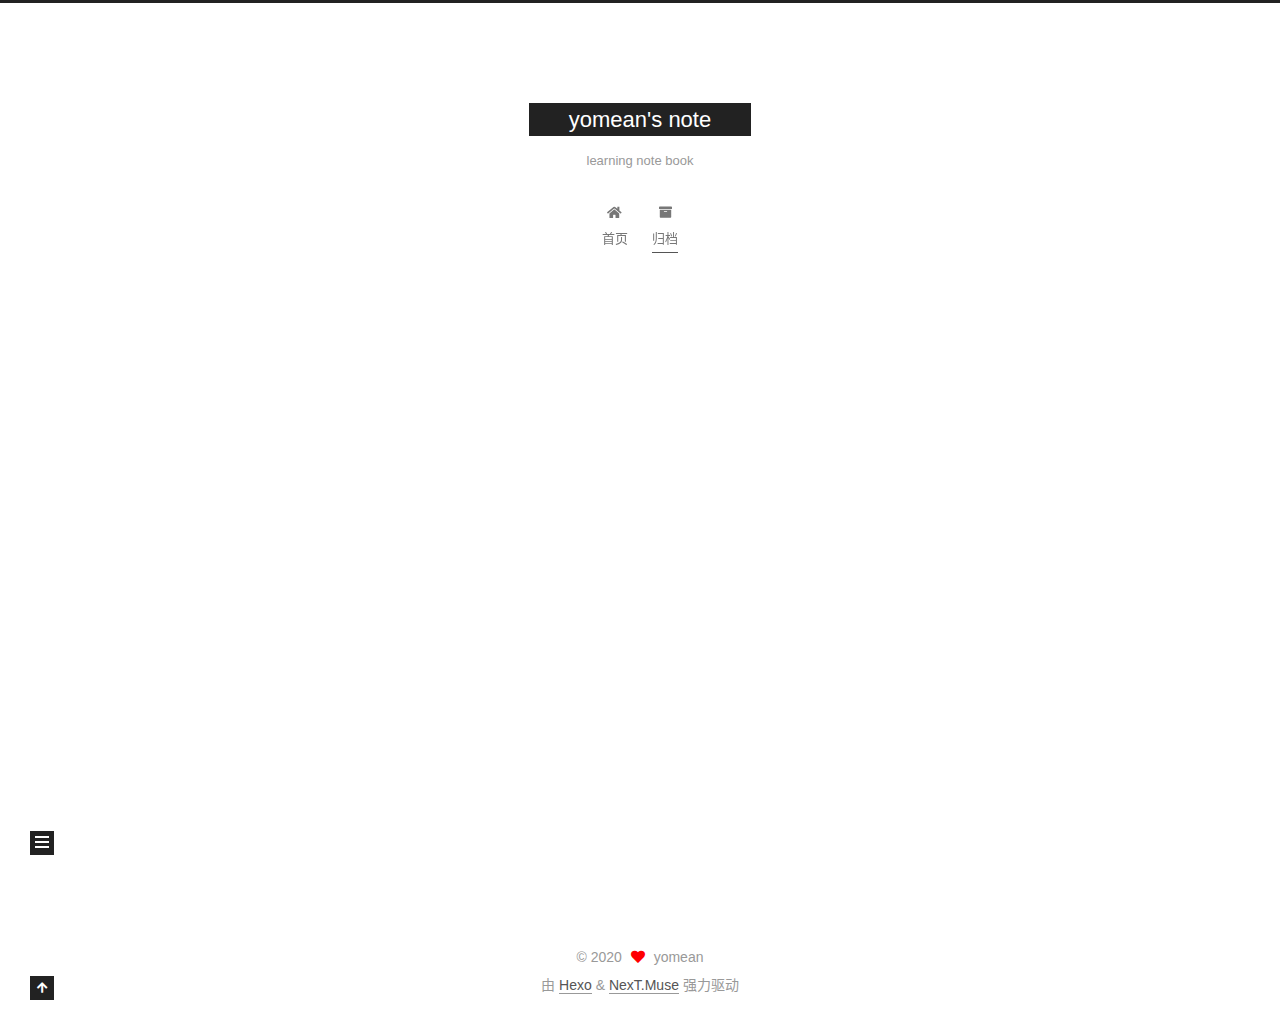
==== commit c11a4052: "Site updated: 2020-10-29 10:35:07" ====
--- a/archives/index.html
+++ b/archives/index.html
@@ -152,13 +152,93 @@
   <div class="post-block">
     <div class="posts-collapse">
       <div class="collection-title">
-        <span class="collection-header">嗯..! 目前共计 1 篇日志。 继续努力。</span>
+        <span class="collection-header">嗯..! 目前共计 5 篇日志。 继续努力。</span>
       </div>
 
       
     <div class="collection-year">
       <span class="collection-header">2020</span>
     </div>
+
+  <article itemscope itemtype="http://schema.org/Article">
+    <header class="post-header">
+
+      <div class="post-meta">
+        <time itemprop="dateCreated"
+              datetime="2020-10-29T10:34:45+08:00"
+              content="2020-10-29">
+          10-29
+        </time>
+      </div>
+
+      <div class="post-title">
+          <a class="post-title-link" href="/2020/10/29/%EF%BC%88%E7%AE%97%E6%B3%95%EF%BC%89DFS+%E5%89%AA%E6%9E%9D/" itemprop="url">
+            <span itemprop="name">未命名</span>
+          </a>
+      </div>
+
+    </header>
+  </article>
+
+  <article itemscope itemtype="http://schema.org/Article">
+    <header class="post-header">
+
+      <div class="post-meta">
+        <time itemprop="dateCreated"
+              datetime="2020-10-29T10:34:45+08:00"
+              content="2020-10-29">
+          10-29
+        </time>
+      </div>
+
+      <div class="post-title">
+          <a class="post-title-link" href="/2020/10/29/%EF%BC%88Java%EF%BC%89Inferred%20type%20'S'%20for%20type%20parameter%20'S'%20is%20not%20within%20its%20bound;%20should%20extend%20'java.lang.Long'%20%E9%94%99%E8%AF%AF%E5%8F%8A%E8%A7%A3%E5%86%B3%E6%96%B9%E6%A1%88/" itemprop="url">
+            <span itemprop="name">未命名</span>
+          </a>
+      </div>
+
+    </header>
+  </article>
+
+  <article itemscope itemtype="http://schema.org/Article">
+    <header class="post-header">
+
+      <div class="post-meta">
+        <time itemprop="dateCreated"
+              datetime="2020-10-29T10:34:45+08:00"
+              content="2020-10-29">
+          10-29
+        </time>
+      </div>
+
+      <div class="post-title">
+          <a class="post-title-link" href="/2020/10/29/%EF%BC%88Java%EF%BC%89HttpServletRequest%20%20MultipartHttpServletRequest/" itemprop="url">
+            <span itemprop="name">未命名</span>
+          </a>
+      </div>
+
+    </header>
+  </article>
+
+  <article itemscope itemtype="http://schema.org/Article">
+    <header class="post-header">
+
+      <div class="post-meta">
+        <time itemprop="dateCreated"
+              datetime="2020-10-29T10:33:35+08:00"
+              content="2020-10-29">
+          10-29
+        </time>
+      </div>
+
+      <div class="post-title">
+          <a class="post-title-link" href="/2020/10/29/foomap/" itemprop="url">
+            <span itemprop="name">未命名</span>
+          </a>
+      </div>
+
+    </header>
+  </article>
 
   <article itemscope itemtype="http://schema.org/Article">
     <header class="post-header">
@@ -252,7 +332,7 @@
       <div class="site-state-item site-state-posts">
           <a href="/archives/">
         
-          <span class="site-state-item-count">1</span>
+          <span class="site-state-item-count">5</span>
           <span class="site-state-item-name">日志</span>
         </a>
       </div>
--- a/css/main.css
+++ b/css/main.css
@@ -1168,7 +1168,7 @@
 }
 .links-of-author a::before,
 .links-of-author span.exturl::before {
-  background: #94deb0;
+  background: #60abc3;
   border-radius: 50%;
   content: ' ';
   display: inline-block;
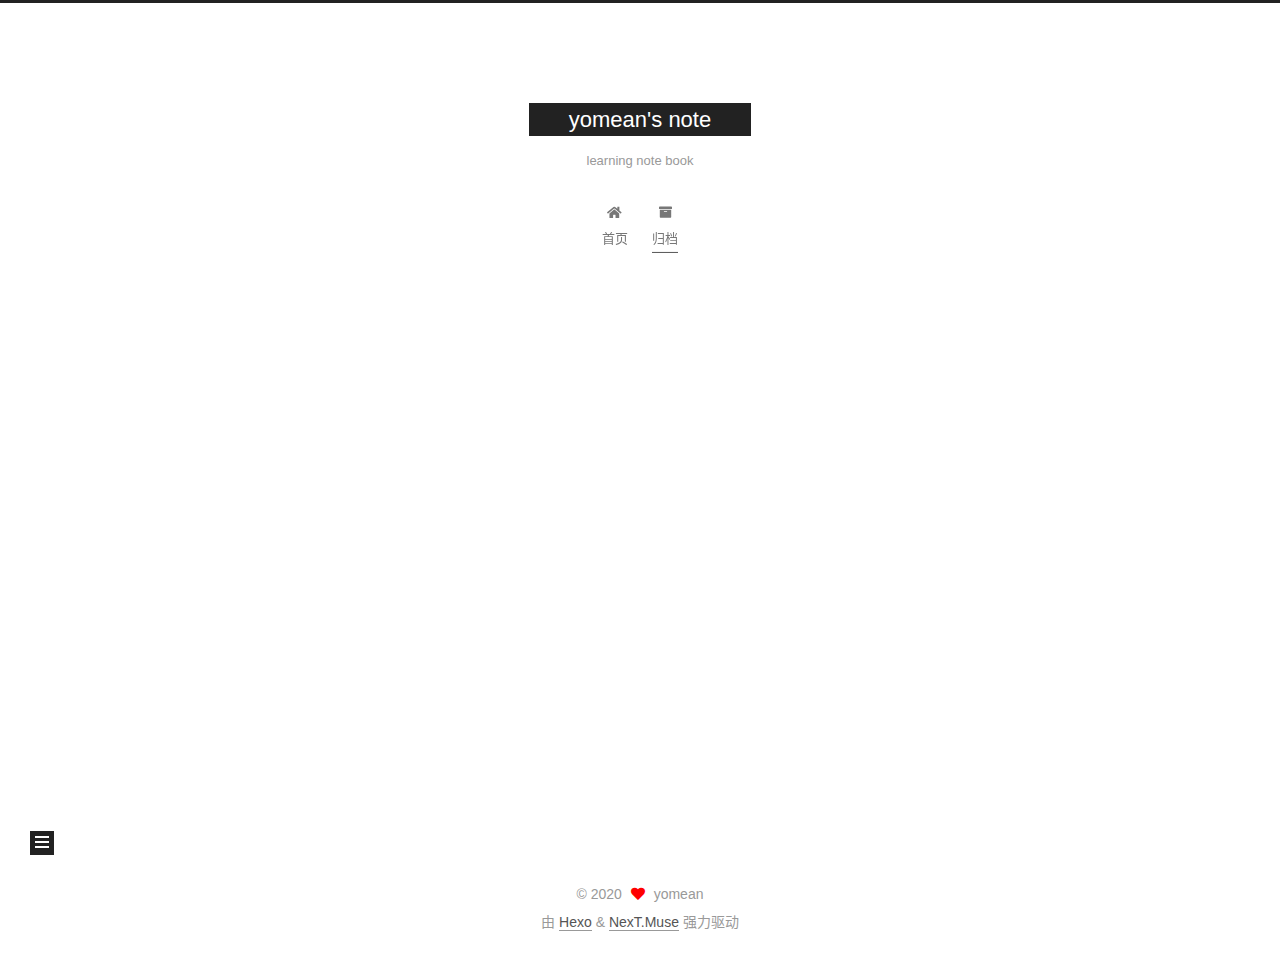
==== commit 39f1ec92: "Site updated: 2020-10-29 10:44:36" ====
--- a/archives/index.html
+++ b/archives/index.html
@@ -152,7 +152,7 @@
   <div class="post-block">
     <div class="posts-collapse">
       <div class="collection-title">
-        <span class="collection-header">嗯..! 目前共计 5 篇日志。 继续努力。</span>
+        <span class="collection-header">嗯..! 目前共计 4 篇日志。 继续努力。</span>
       </div>
 
       
@@ -234,26 +234,6 @@
       <div class="post-title">
           <a class="post-title-link" href="/2020/10/29/foomap/" itemprop="url">
             <span itemprop="name">未命名</span>
-          </a>
-      </div>
-
-    </header>
-  </article>
-
-  <article itemscope itemtype="http://schema.org/Article">
-    <header class="post-header">
-
-      <div class="post-meta">
-        <time itemprop="dateCreated"
-              datetime="2020-10-29T10:00:12+08:00"
-              content="2020-10-29">
-          10-29
-        </time>
-      </div>
-
-      <div class="post-title">
-          <a class="post-title-link" href="/2020/10/29/hello-world/" itemprop="url">
-            <span itemprop="name">Hello World</span>
           </a>
       </div>
 
@@ -332,7 +312,7 @@
       <div class="site-state-item site-state-posts">
           <a href="/archives/">
         
-          <span class="site-state-item-count">5</span>
+          <span class="site-state-item-count">4</span>
           <span class="site-state-item-name">日志</span>
         </a>
       </div>
--- a/css/main.css
+++ b/css/main.css
@@ -1168,7 +1168,7 @@
 }
 .links-of-author a::before,
 .links-of-author span.exturl::before {
-  background: #60abc3;
+  background: #42ff54;
   border-radius: 50%;
   content: ' ';
   display: inline-block;
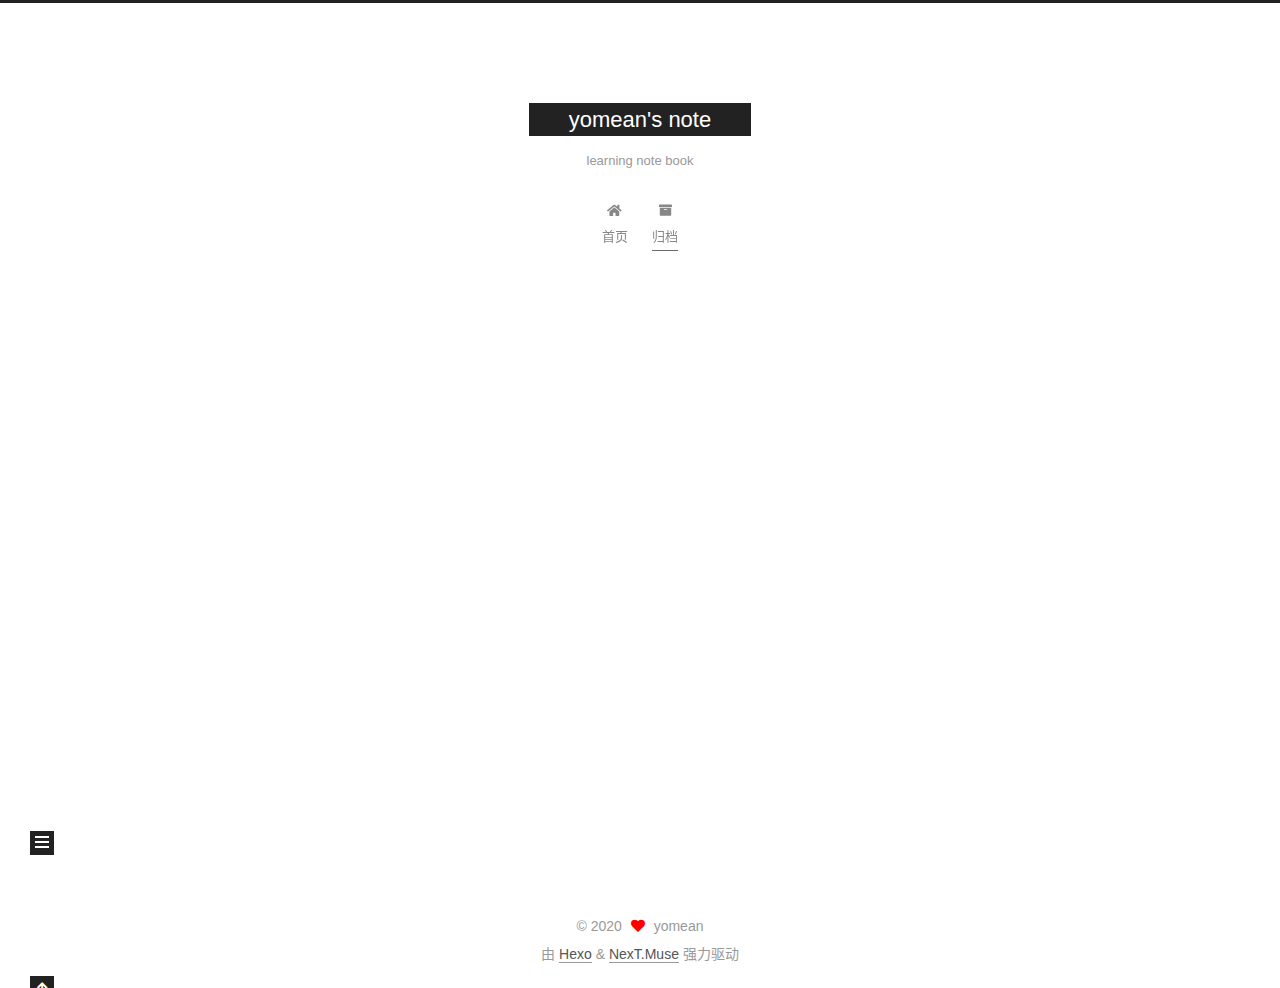
==== commit d0db14fb: "Site updated: 2020-10-29 10:57:27" ====
--- a/archives/index.html
+++ b/archives/index.html
@@ -165,15 +165,15 @@
 
       <div class="post-meta">
         <time itemprop="dateCreated"
-              datetime="2020-10-29T10:34:45+08:00"
+              datetime="2020-10-29T10:57:08+08:00"
               content="2020-10-29">
           10-29
         </time>
       </div>
 
       <div class="post-title">
-          <a class="post-title-link" href="/2020/10/29/%EF%BC%88%E7%AE%97%E6%B3%95%EF%BC%89DFS+%E5%89%AA%E6%9E%9D/" itemprop="url">
-            <span itemprop="name">未命名</span>
+          <a class="post-title-link" href="/2020/10/29/idea-foomap-md/" itemprop="url">
+            <span itemprop="name">(idea)foomap.md</span>
           </a>
       </div>
 
@@ -185,15 +185,15 @@
 
       <div class="post-meta">
         <time itemprop="dateCreated"
-              datetime="2020-10-29T10:34:45+08:00"
+              datetime="2020-10-29T10:56:13+08:00"
               content="2020-10-29">
           10-29
         </time>
       </div>
 
       <div class="post-title">
-          <a class="post-title-link" href="/2020/10/29/%EF%BC%88Java%EF%BC%89Inferred%20type%20'S'%20for%20type%20parameter%20'S'%20is%20not%20within%20its%20bound;%20should%20extend%20'java.lang.Long'%20%E9%94%99%E8%AF%AF%E5%8F%8A%E8%A7%A3%E5%86%B3%E6%96%B9%E6%A1%88/" itemprop="url">
-            <span itemprop="name">未命名</span>
+          <a class="post-title-link" href="/2020/10/29/%EF%BC%88%E7%AE%97%E6%B3%95%EF%BC%89DFS-%E5%89%AA%E6%9E%9D/" itemprop="url">
+            <span itemprop="name">（算法）DFS+剪枝</span>
           </a>
       </div>
 
@@ -205,15 +205,15 @@
 
       <div class="post-meta">
         <time itemprop="dateCreated"
-              datetime="2020-10-29T10:34:45+08:00"
+              datetime="2020-10-29T10:55:09+08:00"
               content="2020-10-29">
           10-29
         </time>
       </div>
 
       <div class="post-title">
-          <a class="post-title-link" href="/2020/10/29/%EF%BC%88Java%EF%BC%89HttpServletRequest%20%20MultipartHttpServletRequest/" itemprop="url">
-            <span itemprop="name">未命名</span>
+          <a class="post-title-link" href="/2020/10/29/%EF%BC%88Java%EF%BC%89HttpServletRequest-MultipartHttpServletRequest/" itemprop="url">
+            <span itemprop="name">（Java）HttpServletRequest  MultipartHttpServletRequest</span>
           </a>
       </div>
 
@@ -225,15 +225,15 @@
 
       <div class="post-meta">
         <time itemprop="dateCreated"
-              datetime="2020-10-29T10:33:35+08:00"
+              datetime="2020-10-29T10:53:55+08:00"
               content="2020-10-29">
           10-29
         </time>
       </div>
 
       <div class="post-title">
-          <a class="post-title-link" href="/2020/10/29/foomap/" itemprop="url">
-            <span itemprop="name">未命名</span>
+          <a class="post-title-link" href="/2020/10/29/%EF%BC%88Java%EF%BC%89Inferred-type-S-for-type-parameter-S-is-not-within-its-bound-should-extend-java-lang-Long-%E9%94%99%E8%AF%AF%E5%8F%8A%E8%A7%A3%E5%86%B3%E6%96%B9%E6%A1%88/" itemprop="url">
+            <span itemprop="name">（Java）Inferred type 'S' for type parameter 'S' is not within its bound; should extend 'java.lang.Long' 错误及解决方案</span>
           </a>
       </div>
 
--- a/css/main.css
+++ b/css/main.css
@@ -1168,7 +1168,7 @@
 }
 .links-of-author a::before,
 .links-of-author span.exturl::before {
-  background: #42ff54;
+  background: #8fff88;
   border-radius: 50%;
   content: ' ';
   display: inline-block;
